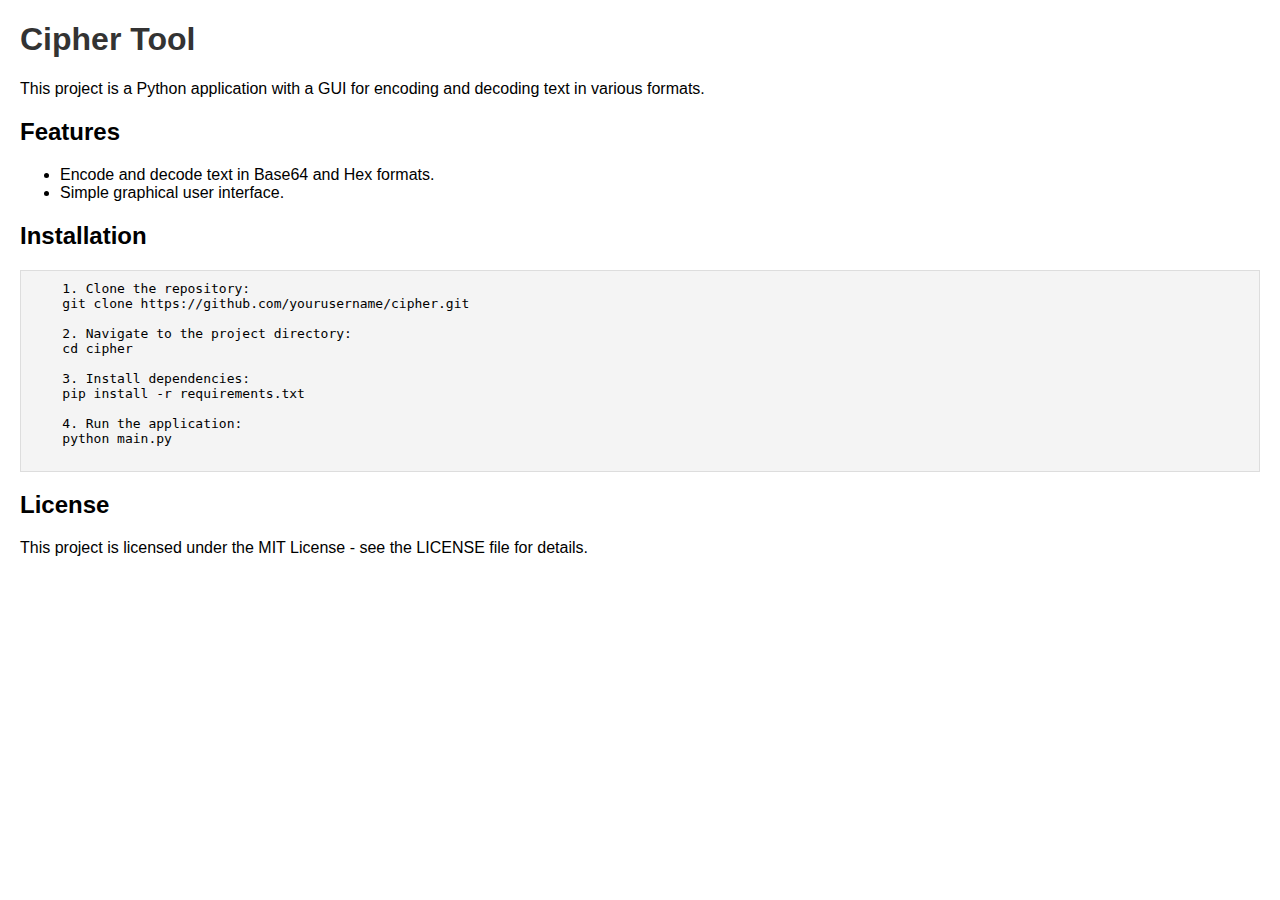
==== docs/index.html @ fcae4f9a "Update index.html" ====
<!DOCTYPE html>
<html lang="en">
<head>
    <meta charset="UTF-8">
    <meta name="viewport" content="width=device-width, initial-scale=1.0">
    <title>Cipher Tool</title>
    <style>
        body {
            font-family: Arial, sans-serif;
            margin: 20px;
        }
        h1 {
            color: #333;
        }
        pre {
            background-color: #f4f4f4;
            border: 1px solid #ddd;
            padding: 10px;
        }
    </style>
</head>
<body>
    <h1>Cipher Tool</h1>
    <p>This project is a Python application with a GUI for encoding and decoding text in various formats.</p>
    <h2>Features</h2>
    <ul>
        <li>Encode and decode text in Base64 and Hex formats.</li>
        <li>Simple graphical user interface.</li>
    </ul>
    <h2>Installation</h2>
    <pre>
    1. Clone the repository:
    git clone https://github.com/yourusername/cipher.git

    2. Navigate to the project directory:
    cd cipher

    3. Install dependencies:
    pip install -r requirements.txt

    4. Run the application:
    python main.py
    </pre>
    <h2>License</h2>
    <p>This project is licensed under the MIT License - see the LICENSE file for details.</p>
</body>
</html>
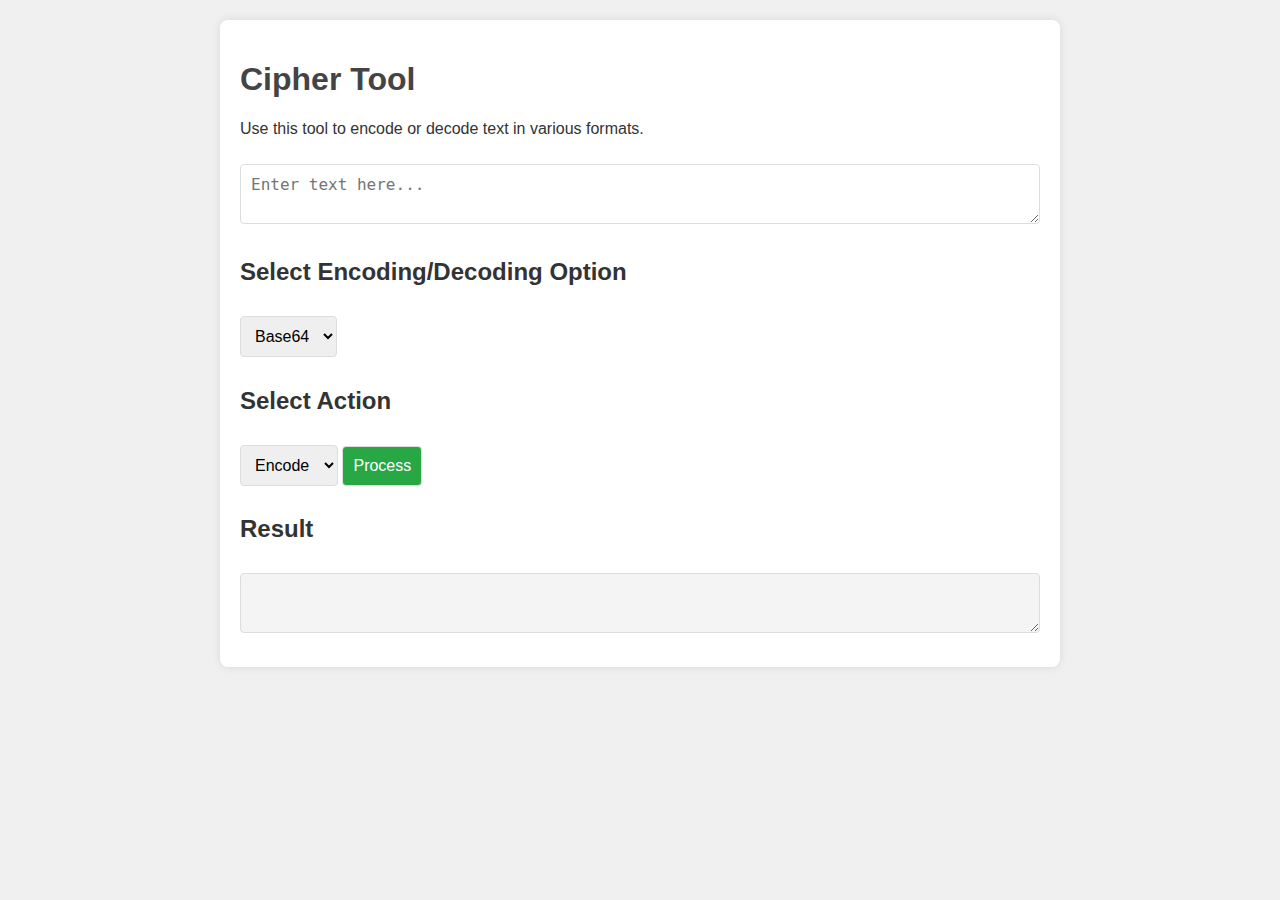
==== commit d67aaf47: "Update index.html" ====
--- a/docs/index.html
+++ b/docs/index.html
@@ -8,41 +8,107 @@
         body {
             font-family: Arial, sans-serif;
             margin: 20px;
+            background-color: #f0f0f0;
+            color: #333;
         }
         h1 {
-            color: #333;
+            color: #444;
         }
-        pre {
+        .container {
+            max-width: 800px;
+            margin: 0 auto;
+            padding: 20px;
+            background: #fff;
+            box-shadow: 0 0 10px rgba(0, 0, 0, 0.1);
+            border-radius: 8px;
+        }
+        textarea {
+            width: 100%;
+            padding: 10px;
+            margin: 10px 0;
+            box-sizing: border-box;
+            border-radius: 4px;
+            border: 1px solid #ddd;
+            font-size: 16px;
+        }
+        select, button {
+            padding: 10px;
+            margin: 10px 0;
+            border-radius: 4px;
+            border: 1px solid #ddd;
+            font-size: 16px;
+        }
+        button {
+            background-color: #28a745;
+            color: white;
+            cursor: pointer;
+        }
+        button:hover {
+            background-color: #218838;
+        }
+        .result {
             background-color: #f4f4f4;
             border: 1px solid #ddd;
             padding: 10px;
+            border-radius: 4px;
+            font-size: 16px;
+            word-wrap: break-word;
         }
     </style>
 </head>
 <body>
-    <h1>Cipher Tool</h1>
-    <p>This project is a Python application with a GUI for encoding and decoding text in various formats.</p>
-    <h2>Features</h2>
-    <ul>
-        <li>Encode and decode text in Base64 and Hex formats.</li>
-        <li>Simple graphical user interface.</li>
-    </ul>
-    <h2>Installation</h2>
-    <pre>
-    1. Clone the repository:
-    git clone https://github.com/yourusername/cipher.git
+    <div class="container">
+        <h1>Cipher Tool</h1>
+        <p>Use this tool to encode or decode text in various formats.</p>
 
-    2. Navigate to the project directory:
-    cd cipher
+        <textarea id="inputText" placeholder="Enter text here..."></textarea>
 
-    3. Install dependencies:
-    pip install -r requirements.txt
+        <h2>Select Encoding/Decoding Option</h2>
+        <select id="encodingType">
+            <option value="base64">Base64</option>
+            <option value="hex">Hex</option>
+        </select>
 
-    4. Run the application:
-    python main.py
-    </pre>
-    <h2>License</h2>
-    <p>This project is licensed under the MIT License - see the LICENSE file for details.</p>
+        <h2>Select Action</h2>
+        <select id="actionType">
+            <option value="encode">Encode</option>
+            <option value="decode">Decode</option>
+        </select>
+
+        <button onclick="processText()">Process</button>
+
+        <h2>Result</h2>
+        <textarea id="resultText" class="result" readonly></textarea>
+    </div>
+
+    <script>
+        function processText() {
+            const inputText = document.getElementById('inputText').value;
+            const encodingType = document.getElementById('encodingType').value;
+            const actionType = document.getElementById('actionType').value;
+            let resultText = '';
+
+            try {
+                if (encodingType === 'base64') {
+                    if (actionType === 'encode') {
+                        resultText = btoa(inputText);
+                    } else {
+                        resultText = atob(inputText);
+                    }
+                } else if (encodingType === 'hex') {
+                    if (actionType === 'encode') {
+                        resultText = Buffer.from(inputText).toString('hex');
+                    } else {
+                        const hex = inputText.match(/.{1,2}/g) || [];
+                        resultText = hex.map(byte => String.fromCharCode(parseInt(byte, 16))).join('');
+                    }
+                }
+            } catch (error) {
+                resultText = 'Error: ' + error.message;
+            }
+
+            document.getElementById('resultText').value = resultText;
+        }
+    </script>
 </body>
 </html>
-
